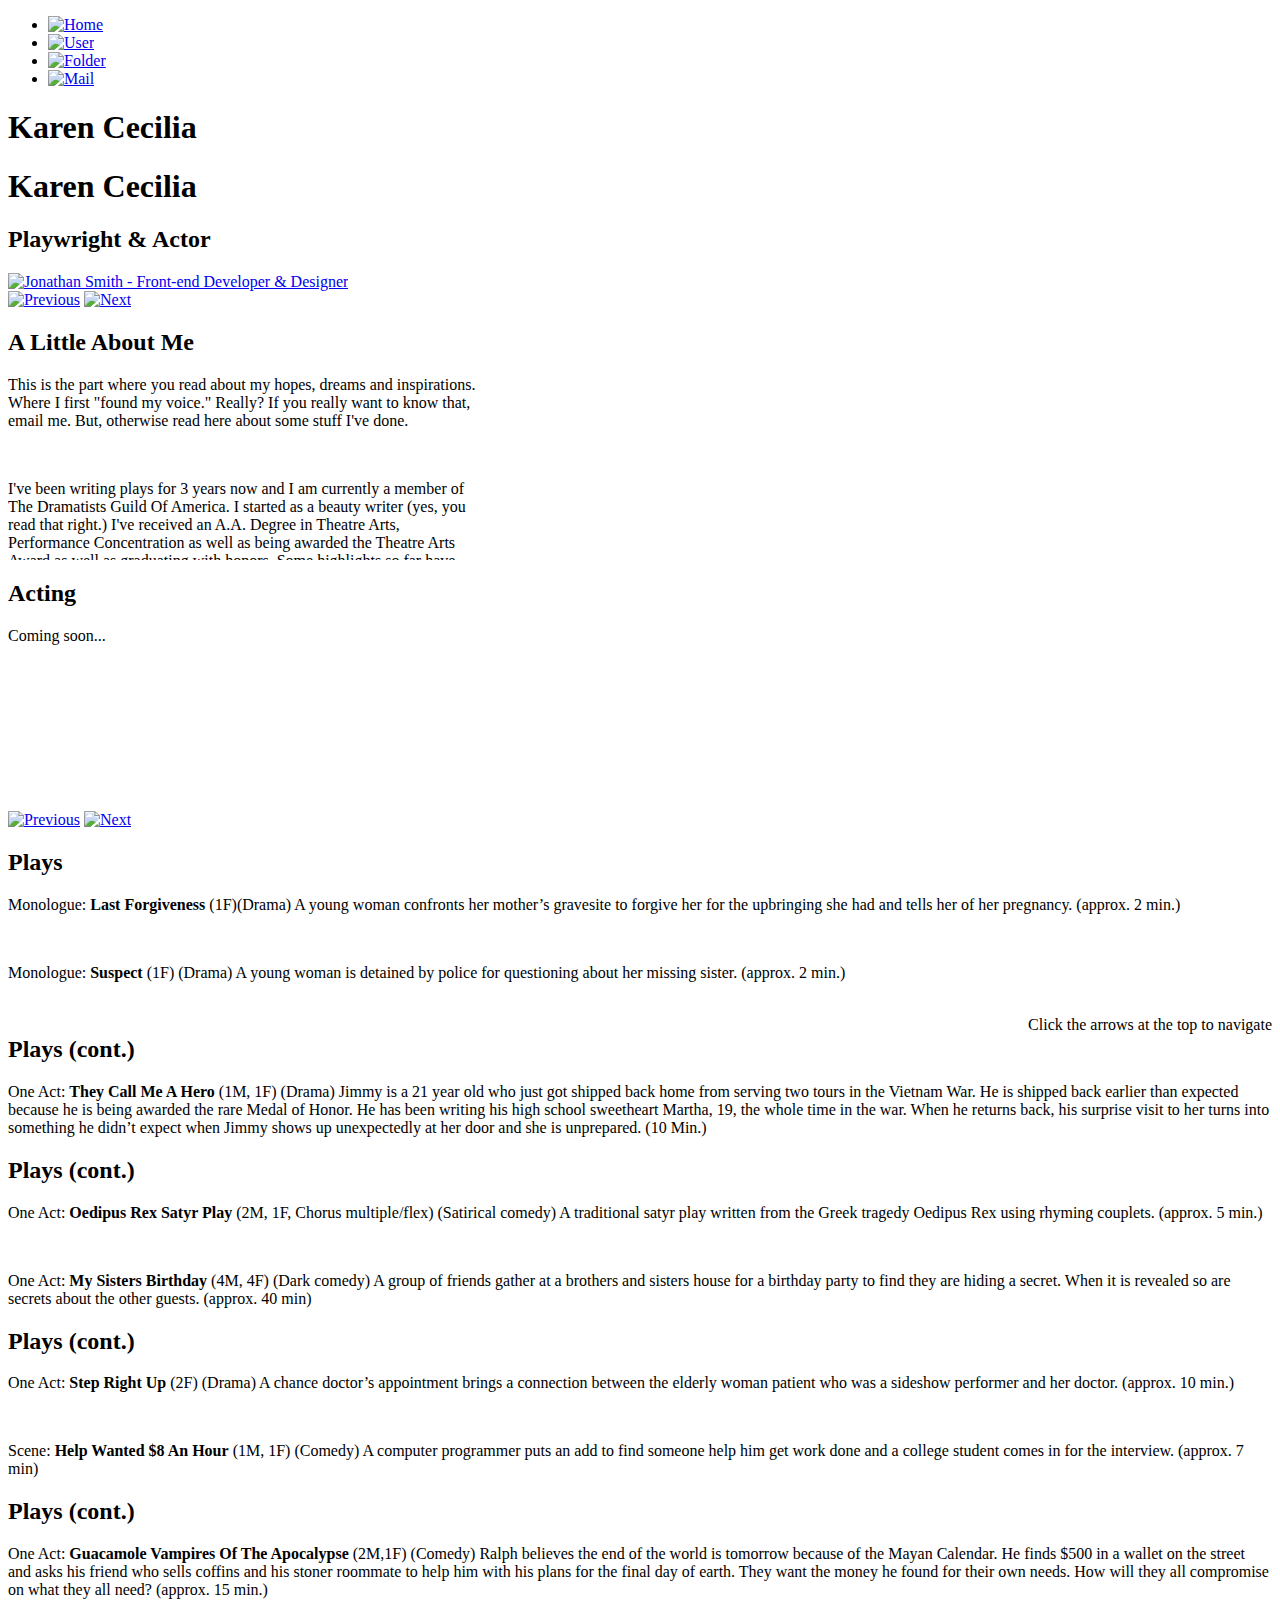
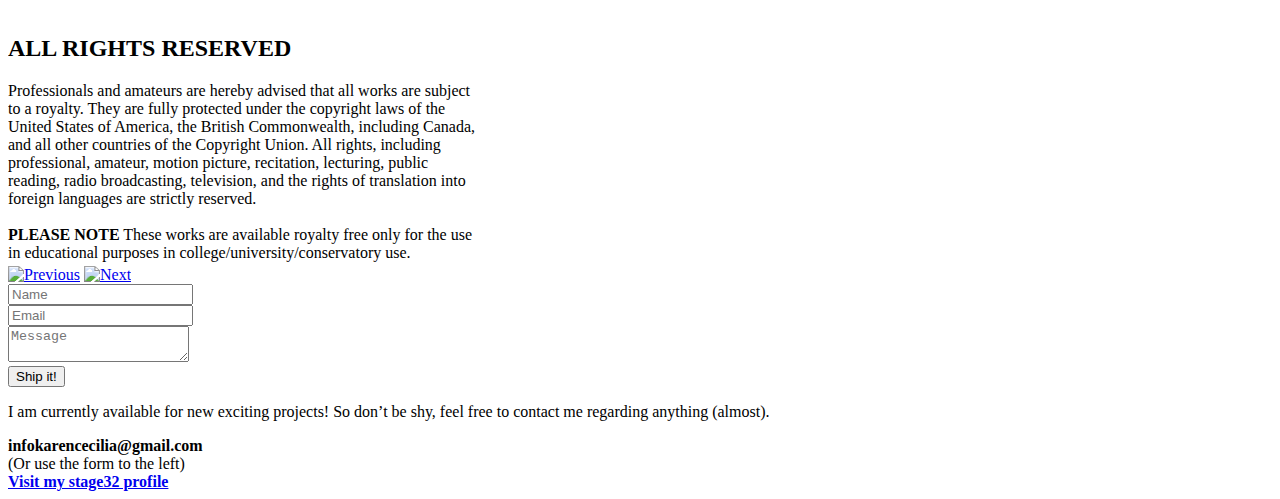
==== public/index.html @ ed2cd0c3 "added text to about me" ====
<!doctype html>
<!--[if lt IE 7]> <html class="no-js ie6 oldie" lang="en"> <![endif]-->
<!--[if IE 7]>    <html class="no-js ie7 oldie" lang="en"> <![endif]-->
<!--[if IE 8]>    <html class="no-js ie8 oldie" lang="en"> <![endif]-->
<!--[if gt IE 8]><!--> <html class="no-js" lang="en"> <!--<![endif]-->
<head>
  <meta charset="utf-8">
  <meta http-equiv="X-UA-Compatible" content="IE=edge,chrome=1">

  <!-- Website title, description and author -->
  <meta name="google-site-verification" content="UmYbtKDTjFkX8uu2OhUmlj0wB_mb2GI_d-qAim4GiBs" />
  <title>Karen Cecilia's Website</title>
  <meta name="description" content="Karen Cecelia: Playwright">
  <meta name="author" content="Karen Cecelia">

  <!-- Other stuff -->
  <link rel="shortcut icon" href="/assets/favicon.ico">

  <!-- Google fonts -->
  <link href='http://fonts.googleapis.com/css?family=Neucha|Pacifico' rel='stylesheet' type='text/css'>

  <!-- Stylesheets -->
  <link rel="stylesheet" href="/assets/css/style.css">
  <link rel="stylesheet" href="/assets/css/custom.css">

  <!-- Modernizr: Cross-browser compability for HTML5 and CSS3 -->
  <script src="/assets/js/modernizr-2.0.6.min.js"></script>

</head>
<body>

  <!-- Paper -->
  <div id="paper">

    <!-- Main navigation -->
    <nav>
      <ul>
        <li><a id="home-link" href="#" title="Home"><img src="/assets/img/icons/hand-drawn-32px/home.png" alt="Home" /></a></li>
        <li><a id="about-me-link" href="#" title="About Me"><img src="/assets/img/icons/hand-drawn-32px/user-boss.png" alt="User" /></a></li>
        <li><a id="work-link" href="#" title="Work"><img src="/assets/img/icons/hand-drawn-32px/file.png" alt="Folder" /></a></li>
        <!--<li><a id="connect-link" href="#" title="Connect With Me"><img src="/assets/img/icons/hand-drawn-32px/earth.png" alt="Earth" /></a></li>-->
        <li><a id="contact-me-link" href="#" title="Contact Me"><img src="/assets/img/icons/hand-drawn-32px/mail.png" alt="Mail" /></a></li>
      </ul>
    </nav>
    <!-- End Main navigation -->
  
    <!-- Name and description for all pages except for home page -->
    <header class="ir">
        <h1>Karen Cecilia</h1>
    </header>
    <!-- End Name and description all pages except for home page -->

    <!-- Pages (Home, About Me etc) -->
    <div id="pages">

      <!--##############################################--> 
      <!--##################   Home   ##################-->
      <!--##############################################--> 
      <div id="home">

        <!-- Full width -->
        <div class="full-width">
          <!-- Name and description for home page -->
          <hgroup>
            <h1>Karen Cecilia</h1>
            <h2>Playwright &amp; Actor</h2>
          </hgroup>
          <!-- End name and description for home page -->

          <a href="/assets/img/karen_cecilia_portrait.jpg" data-rel="prettyPhoto" title="Portrait"><img class="border center" src="/assets/img/karen_cecilia_portrait_105x193.jpg" alt="Jonathan Smith - Front-end Developer &amp; Designer" /></a>

        </div>
      
      </div>
      <!-- End Home -->

      <!--##############################################--> 
      <!--################   About Me  #################-->
      <!--##############################################--> 
      <div id="about-me">
        <div id="about-me-nav">
          <a class="prev" href="#" title="Previous"><img src="/assets/img/icons/hand-drawn-32px/left.png" alt="Previous"></a>
          <a class="next" href="#" title="Next"><img src="/assets/img/icons/hand-drawn-32px/right.png" alt="Next"></a>
        </div>

        <div id="about-me-pages">
          
          <!--################### Tab 1 ###################-->
          <div class="tab">

            <!-- Column 1 -->
            <div class="full-width" style="overflow:scroll; width:473px; height:251px">
              <h2>A Little About Me</h2>
              <p>This is the part where you read about my hopes, dreams and inspirations. Where I first "found my voice." Really?  If you really want to know that, email me. But, otherwise read here about some stuff I've done.</p>
                   <br/>
                  <p>I've been writing plays for 3 years now and I am currently a member of The Dramatists Guild Of America.  I started as a beauty writer (yes, you read that right.) I've received an A.A. Degree in Theatre Arts, Performance Concentration as well as being awarded the Theatre Arts Award as well as graduating with honors. Some highlights so far have been having They Call Me A Hero (a one-act play I wrote) be performed as a staged reading. Also, I have have had multiple rolls in Angels In America 1&2 (Woman from the Bronx/Angel/Mormon Mother) where select theatre students were chosen to act along with professional actors.</p>
                  <br/>
                  <p>I am currently studying at Hunter College working towards my B.A. in Theatre and Philosophy (Almost done.) I'm on the Dean's List. Additionally, I have been in other productions as an actor and have a background as a trained dancer.</p>
                  <br/>
                  <p>Please check back for updates about works in progress and other career news. Blah, blah, blah.</p>

            </div>
            <!-- End Column 1 -->


          </div>
          <!-- End Tab 1 -->
            <div class="tab">

                <!-- Column 1 -->
                <div class="full-width" style="overflow:scroll; width:473px; height:251px">
                    <h2>Acting</h2>
                    <p>Coming soon... </p>

                </div>
                <!-- End Column 1 -->


            </div>
            <!-- End Tab 1 -->

        </div>
        <!-- End About-me-pages -->

      </div>
      <!-- End About Me -->

      <!--##############################################--> 
      <!--##################   Work   ##################-->
      <!--##############################################--> 
      <div id="work">
        <div id="work-nav">
          <a class="prev" href="#" title="Previous"><img src="/assets/img/icons/hand-drawn-32px/left.png" alt="Previous"></a>
          <a class="next" href="#" title="Next"><img src="/assets/img/icons/hand-drawn-32px/right.png" alt="Next"></a>
        </div>
          
        <div id="work-pages">  

          <!--################### Tab 1 ###################-->
          <div class="tab">

            <div class="full-width">
              <h2>Plays</h2>
              <p>Monologue: <b>Last Forgiveness</b> (1F)(Drama) A young woman confronts her mother’s gravesite to  forgive her
                  for the upbringing she had and tells her of her pregnancy. (approx. 2 min.)</p>
                 <br/>
                  <p>Monologue: <b>Suspect</b> (1F) (Drama) A young woman is detained by police for questioning about her missing sister.
                (approx. 2 min.)<p/>
                <br/>
                <span style="float:right">Click the arrows at the top to navigate</span>
            </div>
            <!-- End Column 2 -->
          </div>
          <!-- End Tab 1 -->
          
          <!--################### Tab 2 ###################-->
          <div class="tab">
            <!-- Column 1 -->
            <div class="full-width">
              <h2>Plays (cont.)</h2>
              <p>One Act: <b>They Call Me A Hero</b> (1M, 1F) (Drama) Jimmy is a 21 year old who just got shipped back home
                from serving two tours in the Vietnam War. He is shipped back earlier than expected because he is being
                awarded the rare Medal of Honor. He has been writing his high school sweetheart Martha, 19, the whole time
                in the war. When he returns back, his surprise visit to her turns into something he didn’t expect when
                Jimmy shows up unexpectedly at her door and she is unprepared. (10 Min.)</p>
            </div>
          </div>
          <!-- End Tab 2 -->
          
          <!--################### Tab 3 ###################-->
          <div class="tab">
            <!-- Full width -->
            <div class="full-width">
              <h2>Plays (cont.)</h2>
              <p>One Act: <b>Oedipus Rex Satyr Play</b> (2M, 1F, Chorus multiple/flex) (Satirical comedy) A traditional satyr
                  play written from the Greek tragedy Oedipus Rex using rhyming couplets. (approx. 5 min.)</p>
                <br/>
              <p>One Act: <b>My Sisters Birthday</b> (4M, 4F) (Dark comedy) A group of friends gather at a brothers and sisters
                  house for a birthday party to find  they are hiding a secret. When it is revealed so are secrets about
                  the other guests. (approx. 40 min) </p>
            </div>
            <!-- End Full width -->
          </div>
          <!-- End Tab 3 -->
          
          <!--################### Tab 4 ###################-->
          <div class="tab">
            <div class="full-width">
                <h2>Plays (cont.)</h2>
                <p>One Act: <b>Step Right Up</b> (2F) (Drama) A chance doctor’s appointment brings a connection between the
                    elderly woman patient who was a sideshow performer and her doctor. (approx. 10 min.)</p>
                <br/>
                <p>Scene: <b>Help Wanted $8 An Hour</b> (1M, 1F) (Comedy) A computer programmer puts an add to find someone help
                    him get work done and a college student comes in for the interview. (approx. 7 min)</p>
            </div>
          </div>
          <!-- End Tab 4 -->
          <div class="tab">
              <div class="full-width">
                  <h2>Plays (cont.)</h2>
                  <p>One Act: <b>Guacamole Vampires Of The Apocalypse</b> (2M,1F) (Comedy) Ralph believes the end of the world
                      is tomorrow because of the Mayan Calendar. He finds $500 in a wallet on the street and asks his
                      friend who sells coffins and his stoner roommate to help him with his plans for the final day of
                      earth. They want the money he found for their own needs. How will they all compromise on what they
                      all need? (approx. 15 min.)</p>
              </div>
          </div>
            <div class="tab">
                <div class="full-width" style="overflow:scroll; width:473px; height:251px">
                    <h2>ALL RIGHTS RESERVED</h2>
                    <p>
                        Professionals and amateurs are hereby advised that
                        all works are subject to a royalty. They are fully protected under the copyright laws of the United States of America, the British Commonwealth, including Canada, and all other countries of the Copyright Union. All rights, including professional, amateur, motion picture, recitation, lecturing, public reading, radio broadcasting, television, and the rights of translation into foreign languages are strictly reserved.

                         <br/><br/>
                        <b>PLEASE NOTE</b>
                        These works are available royalty free only for the use in educational purposes in college/university/conservatory use.
                         <br/> <br/>
                        Permission in writing from Karen Cecilia must be obtained
                        whether the play is presented for charity/education or gain and whether or not admission is charged. Permission must also be obtained for amateur or professional readings.
                         <br/> <br/>
                        <b>For all rights, contact:</b>
                        Karen Cecilia
                        infokarencecilia@gmail.com</p>
                </div>
            </div>
          <!-- End Tab 6 -->
        
        </div>  
        <!-- End Work-pages -->

      </div>
      <!-- End Works -->
    
      <!--##############################################--> 
      <!--###############   Contact Me   ###############-->
      <!--##############################################--> 
      <div id="contact-me">
        <div id="contact-me-nav">
          <a class="prev" href="#" title="Previous"><img src="/assets/img/icons/hand-drawn-32px/left.png" alt="Previous"></a>
          <a class="next" href="#" title="Next"><img src="/assets/img/icons/hand-drawn-32px/right.png" alt="Next"></a>
        </div>

        <div id="contact-me-pages">

          <!--################### Tab 1 ###################-->
          <div class="tab">

            <!-- Column 1 -->
            <div class="col1">
              <form id="contact-form" class="cmxform" action="/postmail" method="post">
                <input class="required" placeholder="Name" type="text" name="name" /><br />
                <input class="required email" placeholder="Email" type="text" name="email" /> <br />
                <textarea class="required" placeholder="Message" name="message"></textarea> <br />
                <button value="submit" class="black" type="submit"><span>Ship it!</span></button>
              </form>
              <div id="form-output"></div>
            </div>
             <!-- End Column 1 -->

            <!-- Column 2 -->
            <div class="col2">
              <p>I am currently available for new exciting projects! So don’t be shy, feel free to contact me regarding anything (almost).</p>
             
              <!--<div class="icon phone">-->
                <!--<strong>(716) 123 4567</strong><br />-->
                <!--Mon - Fri, 9 am - 5 am-->
              <!--</div>-->

              <div class="icon email">
                <strong>infokarencecilia@gmail.com</strong><br />
                (Or use the form to the left)
              </div>
              <div class="icon stage32">
                  <strong><a href="http://www.stage32.com/profile/3825/karen-cecilia">Visit my stage32 profile</a></strong>
              </div>

            </div>
            <!-- End Column 2 -->

          </div>
          <!-- End Tab 1 -->

        </div>
        <!-- End contact-me-pages -->

      </div>
      <!-- End Contact Me -->

    </div>
    <!-- End Pages (Home, About Me etc) -->
  
  </div>
  <!-- End Paper -->

  
  <!-- jQuery -->
  <script src="/assets/js/jquery-1.6.4.min.js"></script>
  <script src="/assets/js/jquery.tipsy.js"></script>
  <script src="/assets/js/jquery.cycle.all.js"></script>
  <script src="/assets/js/jquery.prettyPhoto.js"></script>
  <script src="/assets/js/jquery.validate.min.js"></script>
  <script src="/assets/js/jquery.form.js"></script>
  <script src="/assets/js/notebook.js"></script>
  <!-- End jQuery -->


  <!-- Google Analytics -->
  <script type="text/javascript">
    var _gaq = _gaq || [];
    _gaq.push(['_setAccount', 'UA-12345678-1']); /* Change to your Google Analytics ID */
    _gaq.push(['_trackPageview']);

    (function() {
      var ga = document.createElement('script'); ga.type = 'text/javascript'; ga.async = true;
      ga.src = ('https:' == document.location.protocol ? 'https://ssl' : 'http://www') + '.google-analytics.com/ga.js';
      var s = document.getElementsByTagName('script')[0]; s.parentNode.insertBefore(ga, s);
    })();
  </script>
  <!-- End Google Analytics -->

</body>
</html>
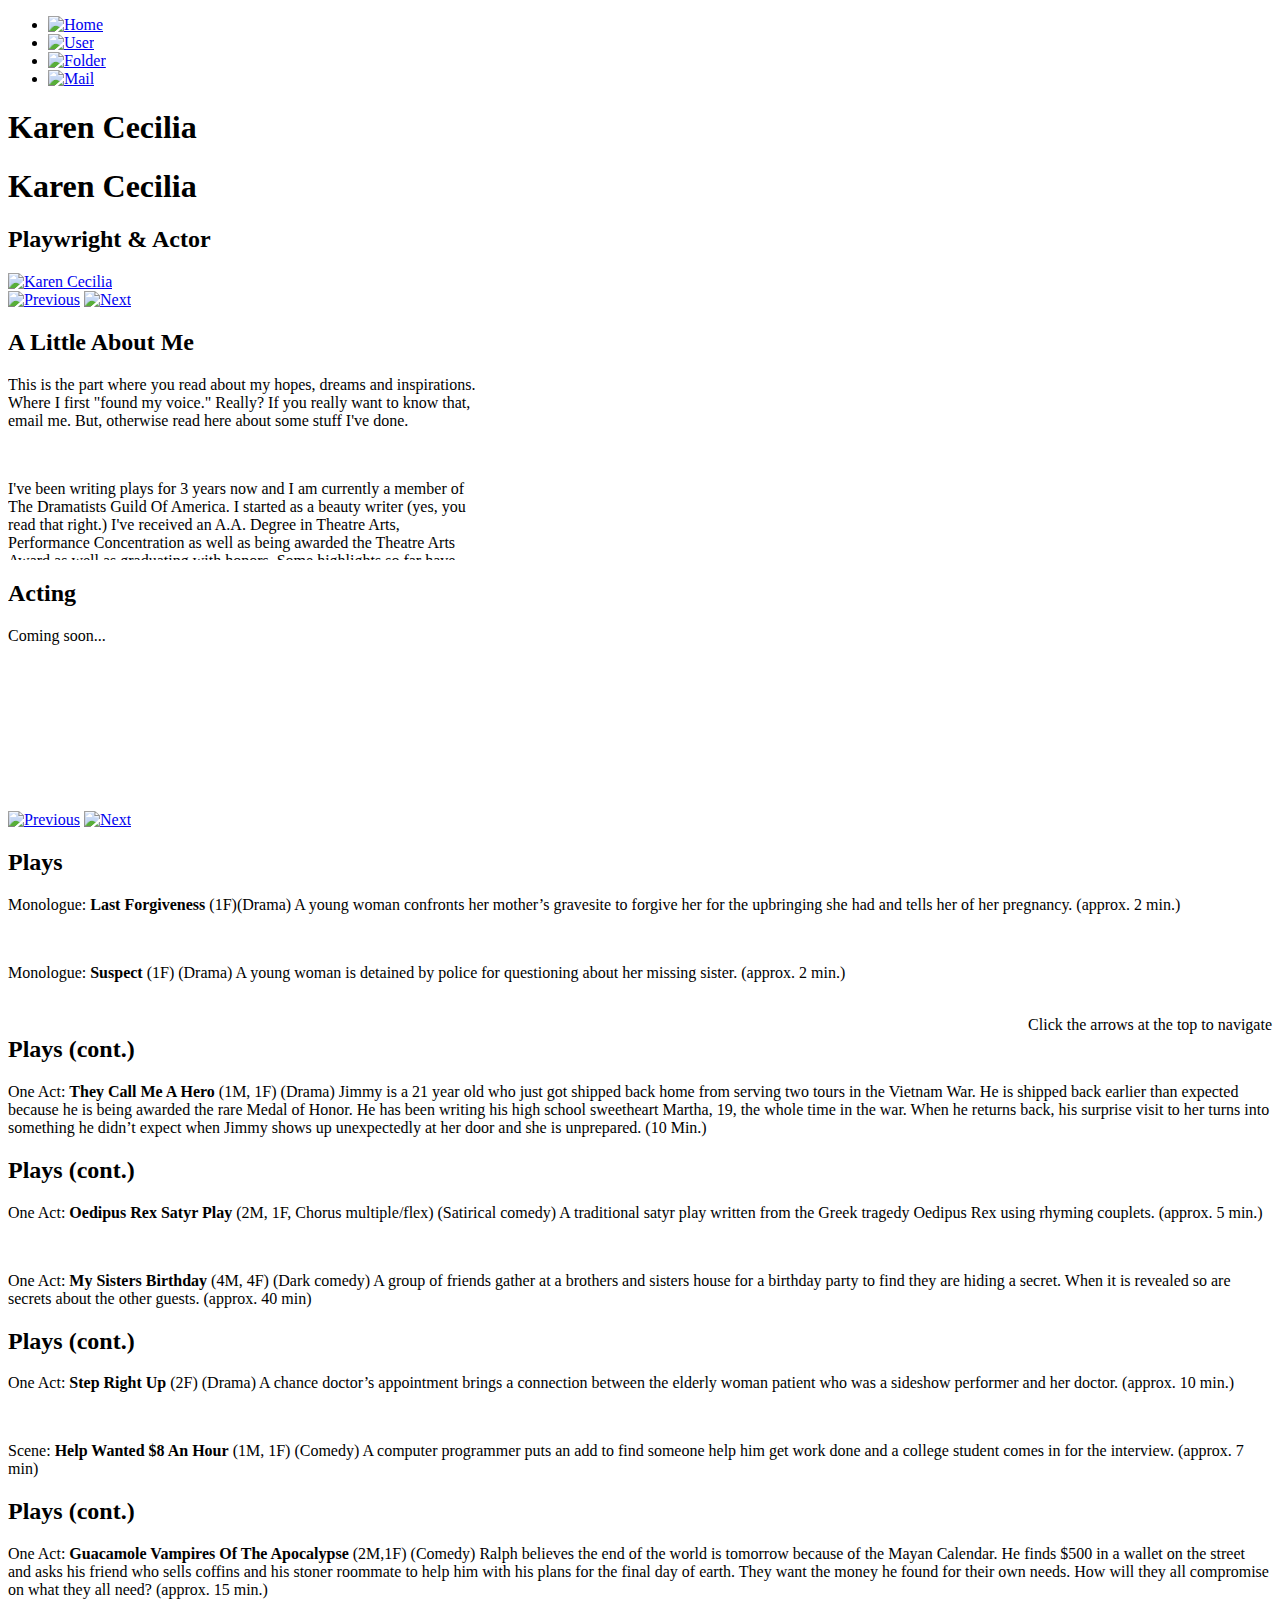
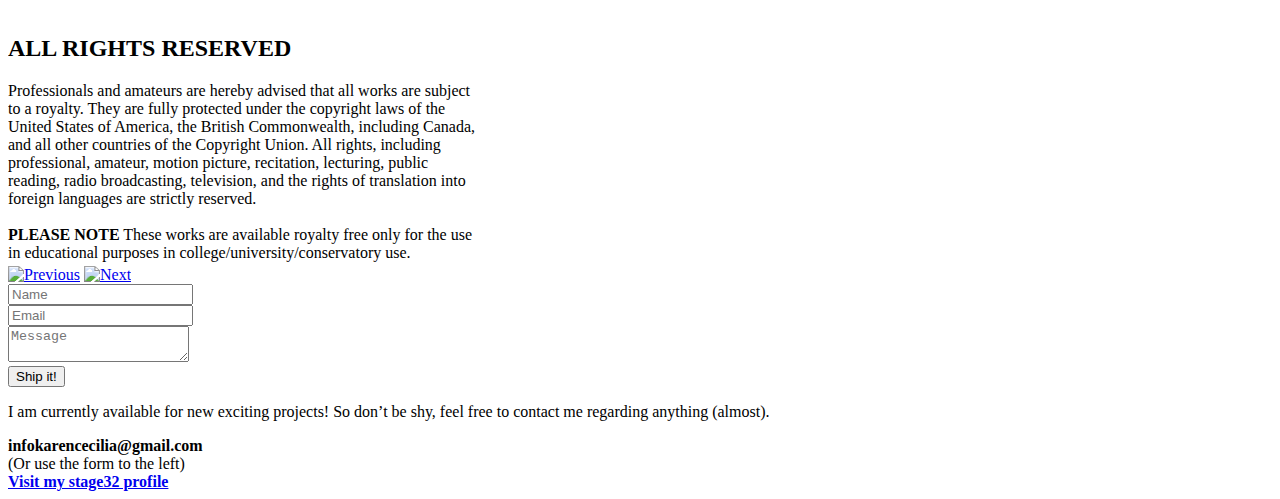
==== commit 607bf8f3: "changed alt for portrait image" ====
--- a/public/index.html
+++ b/public/index.html
@@ -67,7 +67,7 @@
           </hgroup>
           <!-- End name and description for home page -->
 
-          <a href="/assets/img/karen_cecilia_portrait.jpg" data-rel="prettyPhoto" title="Portrait"><img class="border center" src="/assets/img/karen_cecilia_portrait_105x193.jpg" alt="Jonathan Smith - Front-end Developer &amp; Designer" /></a>
+          <a href="/assets/img/karen_cecilia_portrait.jpg" data-rel="prettyPhoto" title="Portrait"><img class="border center" src="/assets/img/karen_cecilia_portrait_105x193.jpg" alt="Karen Cecilia" /></a>
 
         </div>
       
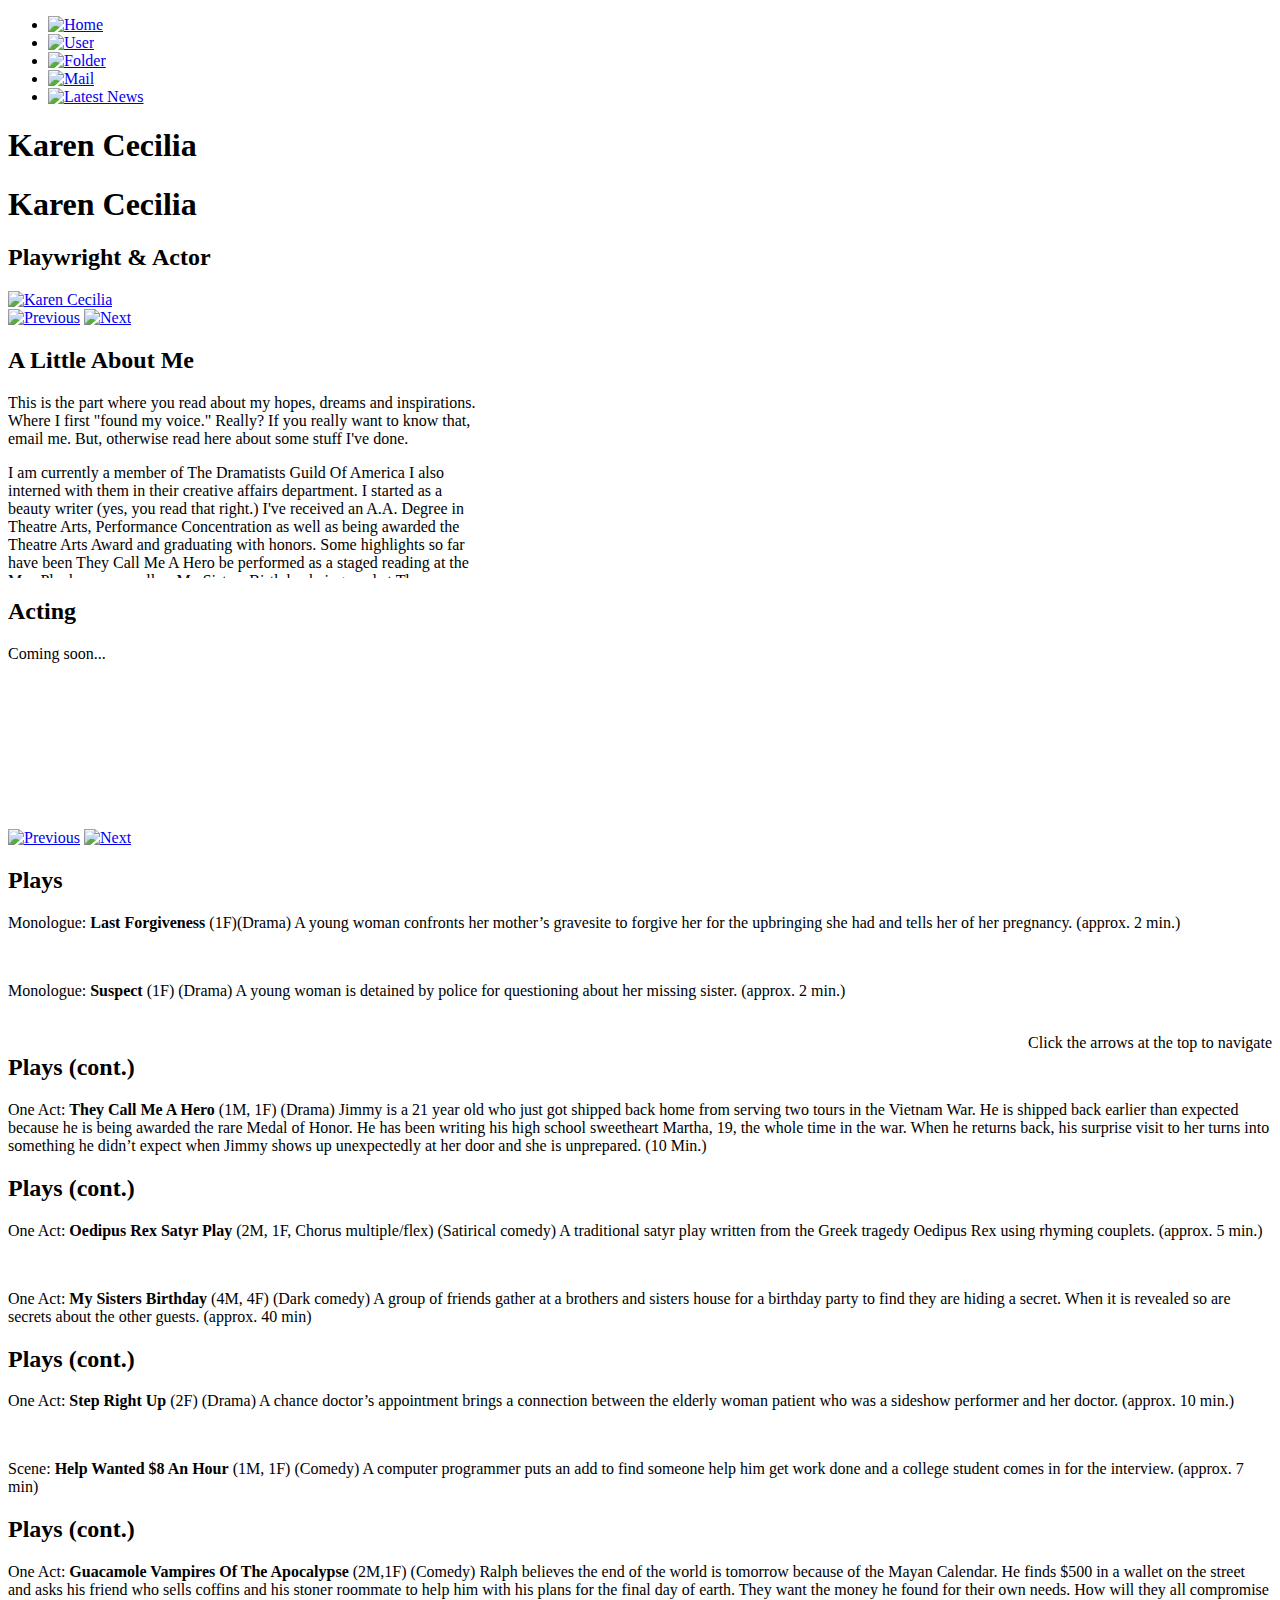
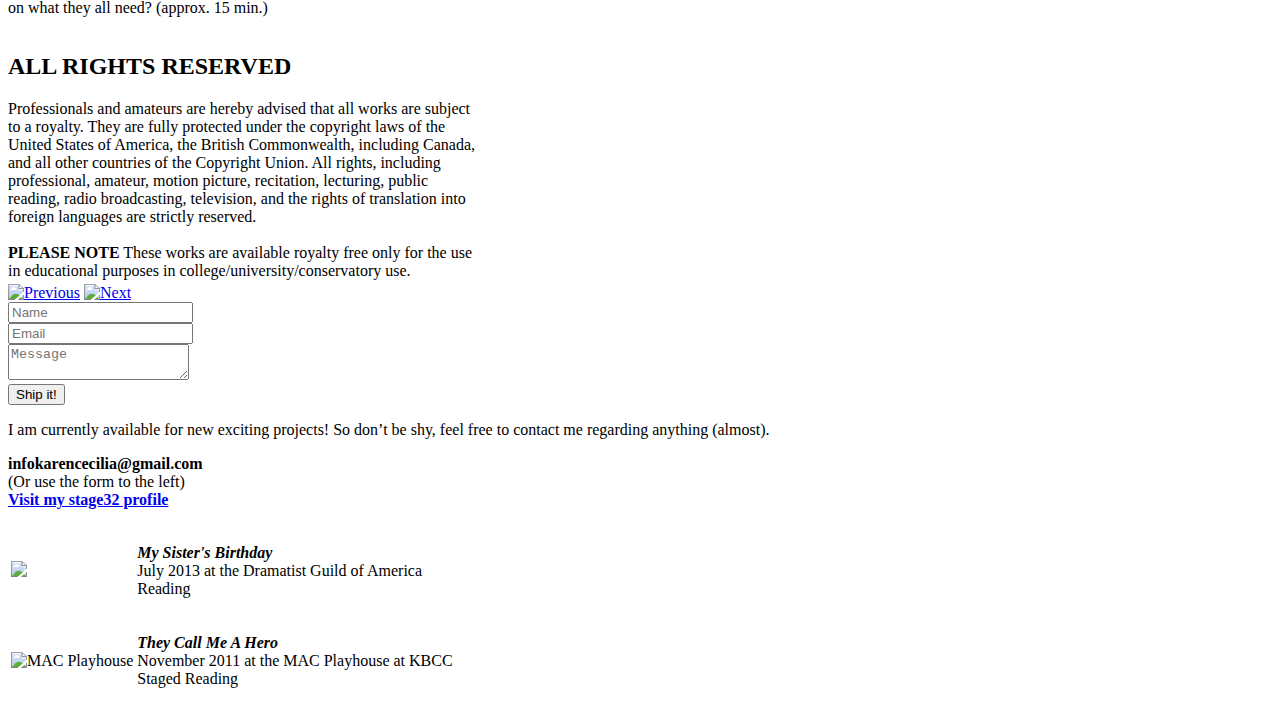
==== commit 64b2facf: "added latest news page. updated about me" ====
--- a/public/index.html
+++ b/public/index.html
@@ -40,6 +40,7 @@
         <li><a id="work-link" href="#" title="Work"><img src="/assets/img/icons/hand-drawn-32px/file.png" alt="Folder" /></a></li>
         <!--<li><a id="connect-link" href="#" title="Connect With Me"><img src="/assets/img/icons/hand-drawn-32px/earth.png" alt="Earth" /></a></li>-->
         <li><a id="contact-me-link" href="#" title="Contact Me"><img src="/assets/img/icons/hand-drawn-32px/mail.png" alt="Mail" /></a></li>
+        <li><a id="latest-news-link" href="#" title="Latest News"><img src="/assets/img/icons/hand-drawn-32px/calendar.png" alt="Latest News" /></a></li>
       </ul>
     </nav>
     <!-- End Main navigation -->
@@ -92,11 +93,11 @@
             <div class="full-width" style="overflow:scroll; width:473px; height:251px">
               <h2>A Little About Me</h2>
               <p>This is the part where you read about my hopes, dreams and inspirations. Where I first "found my voice." Really?  If you really want to know that, email me. But, otherwise read here about some stuff I've done.</p>
-                   <br/>
-                  <p>I've been writing plays for 3 years now and I am currently a member of The Dramatists Guild Of America.  I started as a beauty writer (yes, you read that right.) I've received an A.A. Degree in Theatre Arts, Performance Concentration as well as being awarded the Theatre Arts Award as well as graduating with honors. Some highlights so far have been having They Call Me A Hero (a one-act play I wrote) be performed as a staged reading. Also, I have have had multiple rolls in Angels In America 1&2 (Woman from the Bronx/Angel/Mormon Mother) where select theatre students were chosen to act along with professional actors.</p>
-                  <br/>
-                  <p>I am currently studying at Hunter College working towards my B.A. in Theatre and Philosophy (Almost done.) I'm on the Dean's List. Additionally, I have been in other productions as an actor and have a background as a trained dancer.</p>
-                  <br/>
+
+                  <p> I am currently a member of The Dramatists Guild Of America I also interned with them in their creative affairs department. I started as a beauty writer (yes, you read that right.) I've received an A.A. Degree in Theatre Arts, Performance Concentration as well as being awarded the Theatre Arts Award and graduating with honors. Some highlights so far have been They Call Me A Hero be performed as a staged reading at the Mac Playhouse as well as My Sisters Birthday being read at The Dramatists Guild. Also, I have had multiple rolls in Angels In America 1&2 (Woman from the Bronx/Angel/Mormon Mother) where select theatre students were chosen to act along with professional actors.</p>
+
+                  <p>I am currently studying at Hunter College working towards my B.A. in Theatre (Almost done.) I'm on the Dean's List and was a finalist for a Presidential Fellowship. Additionally, I have been in other productions as an actor and have a background as a trained dancer.</p>
+                  
                   <p>Please check back for updates about works in progress and other career news. Blah, blah, blah.</p>
 
             </div>
@@ -287,6 +288,38 @@
       </div>
       <!-- End Contact Me -->
 
+      <!--##############################################--> 
+      <!--###############  Latest News   ###############-->
+      <!--##############################################--> 
+      <div id="latest-news">
+        <div id="latest-news-pages">
+          <div class="tab">
+            <div class="full-width">
+              <table>
+                <tr>
+                  <td><img src="assets/img/safe_image.png" /></td>
+                  <td>
+                    <p><i><b>My Sister's Birthday</b></i><br/>
+                      July 2013 at the Dramatist Guild of America<br/>
+                      Reading
+                    </p>
+                  </td>
+                </tr>
+                <tr>
+                    <td><img src="/assets/img/mac_playhouse.jpg" alt="MAC Playhouse"/></td>
+                    <td>
+                      <p><i><b>They Call Me A Hero</b></i><br/>
+                        November 2011 at the MAC Playhouse at KBCC<br/>
+                        Staged Reading</p>
+                    <td>
+                <tr>
+              <ul>
+            </div>
+          </div>
+        </div>
+      </div>
+      <!-- End Latest News -->
+
     </div>
     <!-- End Pages (Home, About Me etc) -->
   
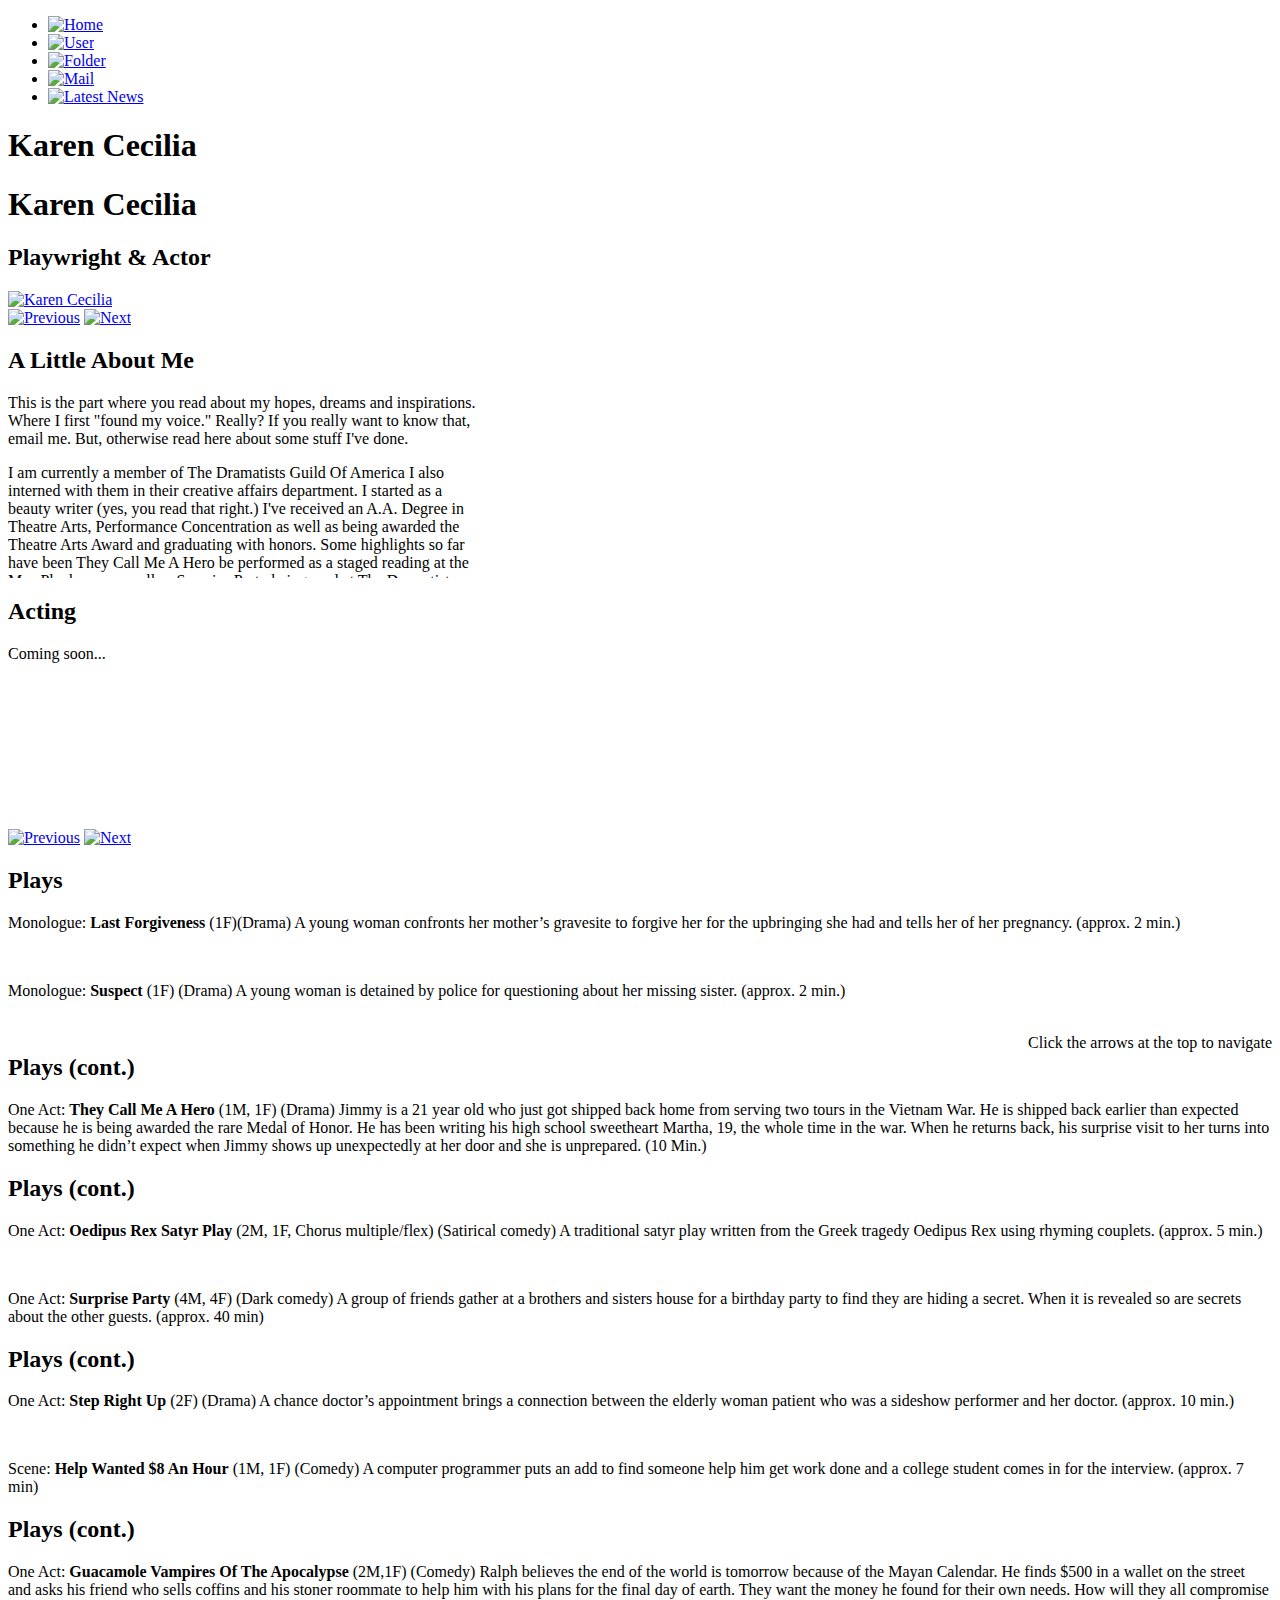
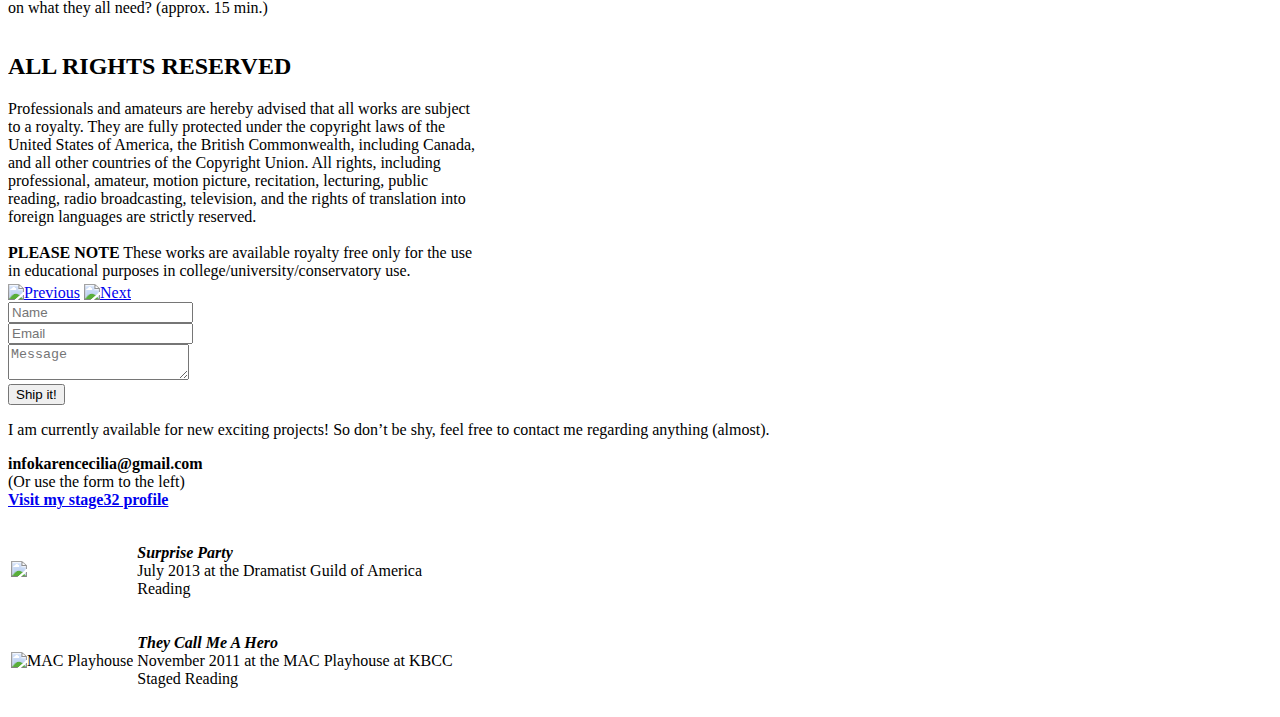
==== commit 1376af20: "changed My Sisters Birthday to Surprise Party" ====
--- a/public/index.html
+++ b/public/index.html
@@ -94,7 +94,7 @@
               <h2>A Little About Me</h2>
               <p>This is the part where you read about my hopes, dreams and inspirations. Where I first "found my voice." Really?  If you really want to know that, email me. But, otherwise read here about some stuff I've done.</p>
 
-                  <p> I am currently a member of The Dramatists Guild Of America I also interned with them in their creative affairs department. I started as a beauty writer (yes, you read that right.) I've received an A.A. Degree in Theatre Arts, Performance Concentration as well as being awarded the Theatre Arts Award and graduating with honors. Some highlights so far have been They Call Me A Hero be performed as a staged reading at the Mac Playhouse as well as My Sisters Birthday being read at The Dramatists Guild. Also, I have had multiple rolls in Angels In America 1&2 (Woman from the Bronx/Angel/Mormon Mother) where select theatre students were chosen to act along with professional actors.</p>
+                  <p> I am currently a member of The Dramatists Guild Of America I also interned with them in their creative affairs department. I started as a beauty writer (yes, you read that right.) I've received an A.A. Degree in Theatre Arts, Performance Concentration as well as being awarded the Theatre Arts Award and graduating with honors. Some highlights so far have been They Call Me A Hero be performed as a staged reading at the Mac Playhouse as well as Surprise Party being read at The Dramatists Guild. Also, I have had multiple rolls in Angels In America 1&2 (Woman from the Bronx/Angel/Mormon Mother) where select theatre students were chosen to act along with professional actors.</p>
 
                   <p>I am currently studying at Hunter College working towards my B.A. in Theatre (Almost done.) I'm on the Dean's List and was a finalist for a Presidential Fellowship. Additionally, I have been in other productions as an actor and have a background as a trained dancer.</p>
                   
@@ -176,7 +176,7 @@
               <p>One Act: <b>Oedipus Rex Satyr Play</b> (2M, 1F, Chorus multiple/flex) (Satirical comedy) A traditional satyr
                   play written from the Greek tragedy Oedipus Rex using rhyming couplets. (approx. 5 min.)</p>
                 <br/>
-              <p>One Act: <b>My Sisters Birthday</b> (4M, 4F) (Dark comedy) A group of friends gather at a brothers and sisters
+              <p>One Act: <b>Surprise Party</b> (4M, 4F) (Dark comedy) A group of friends gather at a brothers and sisters
                   house for a birthday party to find  they are hiding a secret. When it is revealed so are secrets about
                   the other guests. (approx. 40 min) </p>
             </div>
@@ -299,7 +299,7 @@
                 <tr>
                   <td><img src="assets/img/safe_image.png" /></td>
                   <td>
-                    <p><i><b>My Sister's Birthday</b></i><br/>
+                    <p><i><b>Surprise Party</b></i><br/>
                       July 2013 at the Dramatist Guild of America<br/>
                       Reading
                     </p>
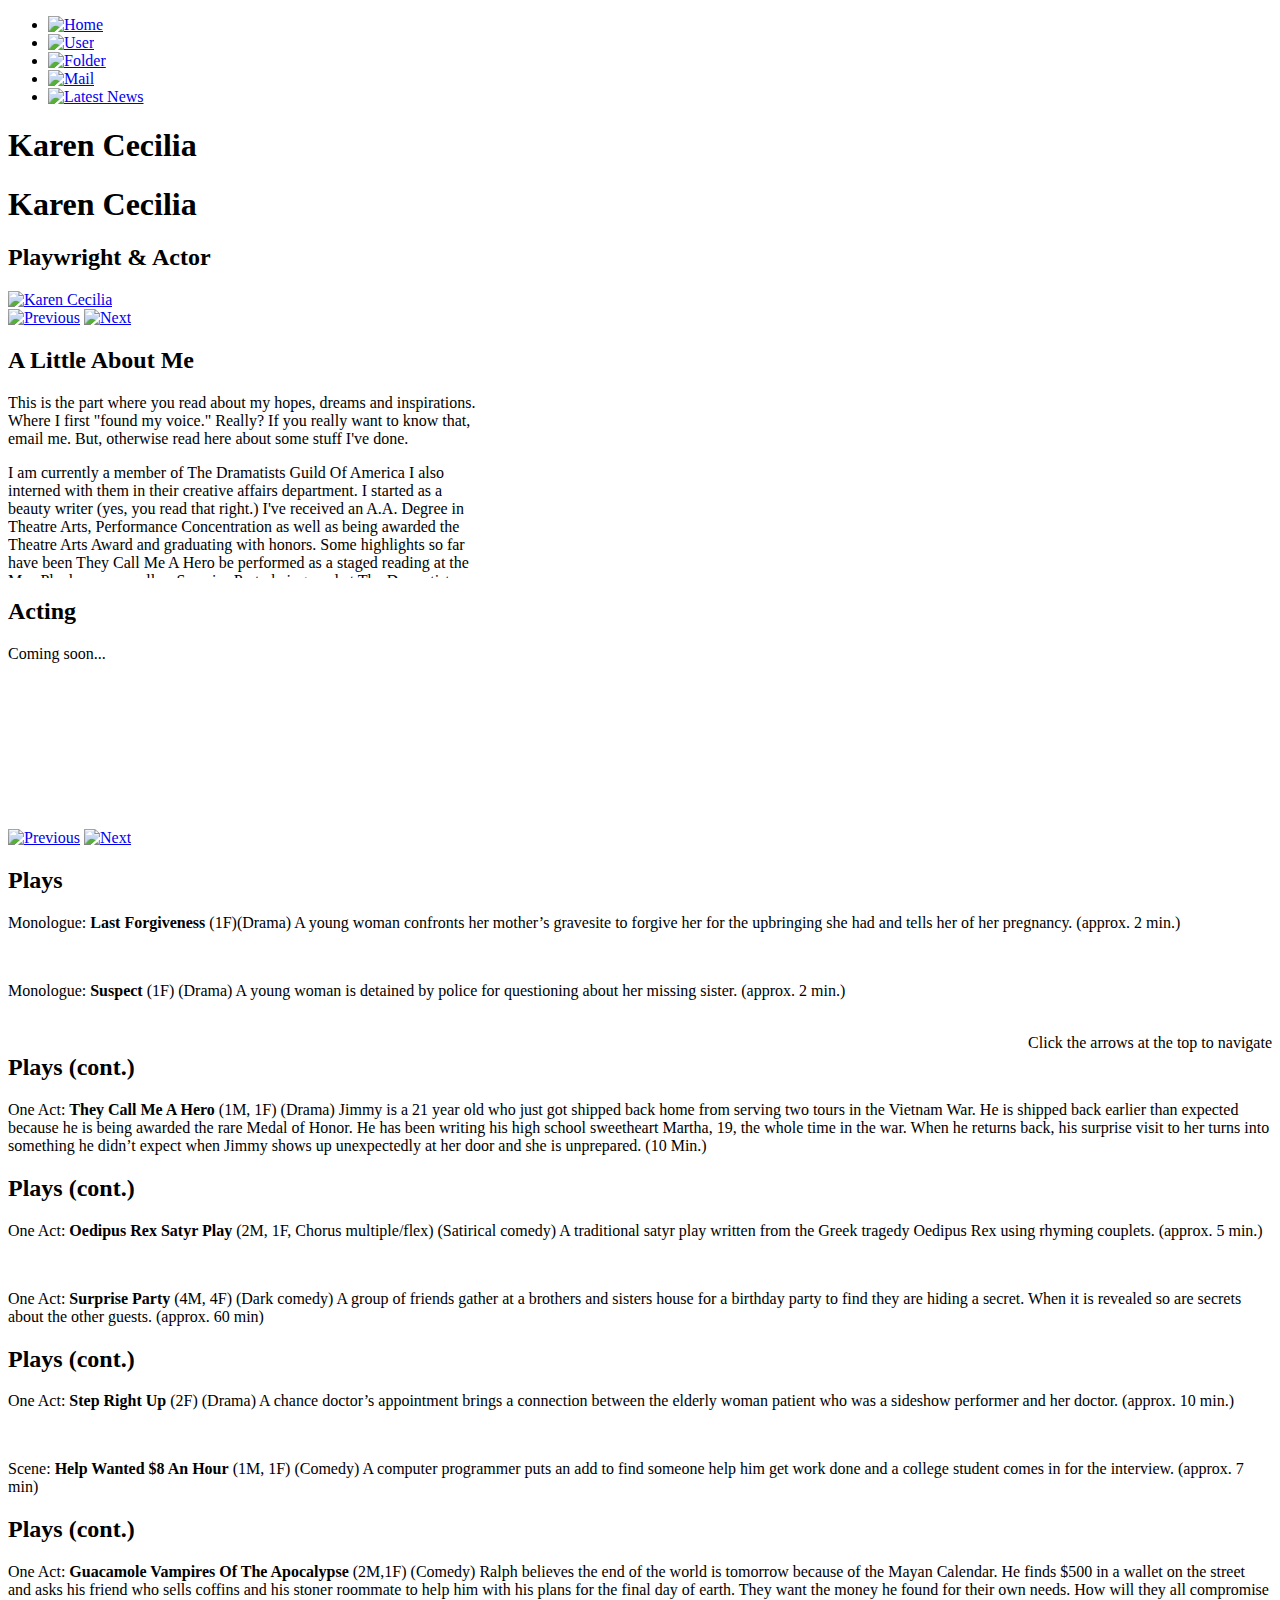
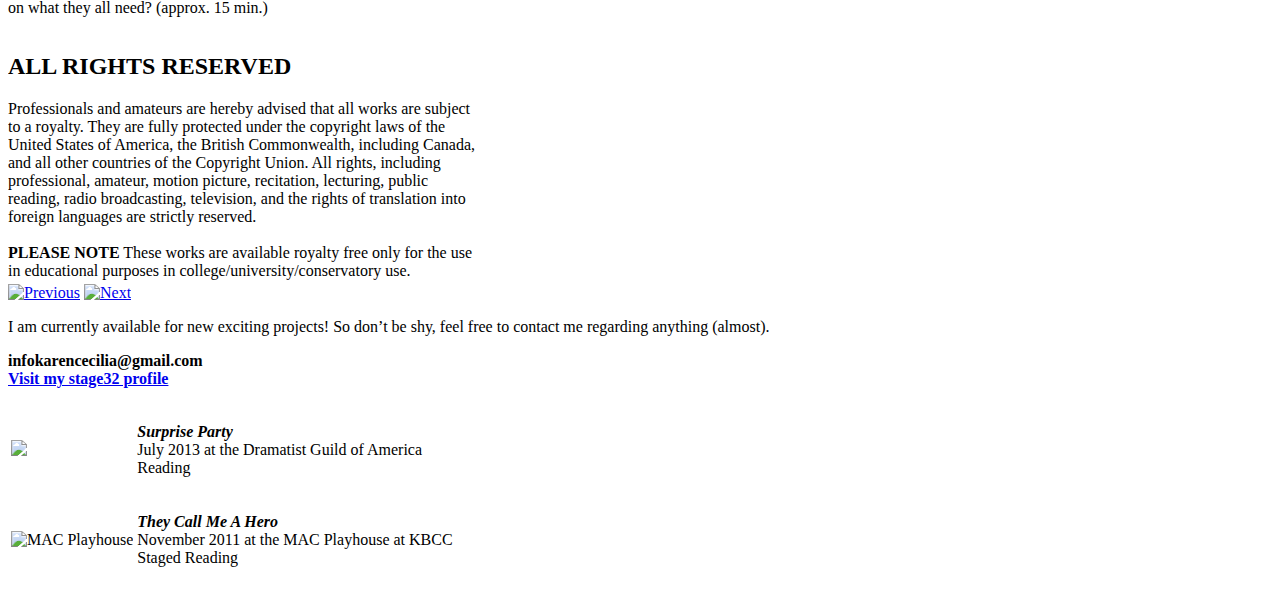
==== commit 6b56546d: "blocked routes for sh. updated site" ====
--- a/public/index.html
+++ b/public/index.html
@@ -24,7 +24,7 @@
   <link rel="stylesheet" href="/assets/css/custom.css">
 
   <!-- Modernizr: Cross-browser compability for HTML5 and CSS3 -->
-  <script src="/assets/js/modernizr-2.0.6.min.js"></script>
+  <script src="/assets/js/vendor/modernizr-2.0.6.min.js"></script>
 
 </head>
 <body>
@@ -178,7 +178,7 @@
                 <br/>
               <p>One Act: <b>Surprise Party</b> (4M, 4F) (Dark comedy) A group of friends gather at a brothers and sisters
                   house for a birthday party to find  they are hiding a secret. When it is revealed so are secrets about
-                  the other guests. (approx. 40 min) </p>
+                  the other guests. (approx. 60 min) </p>
             </div>
             <!-- End Full width -->
           </div>
@@ -248,7 +248,7 @@
           <div class="tab">
 
             <!-- Column 1 -->
-            <div class="col1">
+<!--             <div class="col1">
               <form id="contact-form" class="cmxform" action="/postmail" method="post">
                 <input class="required" placeholder="Name" type="text" name="name" /><br />
                 <input class="required email" placeholder="Email" type="text" name="email" /> <br />
@@ -256,11 +256,11 @@
                 <button value="submit" class="black" type="submit"><span>Ship it!</span></button>
               </form>
               <div id="form-output"></div>
-            </div>
+            </div> -->
              <!-- End Column 1 -->
 
             <!-- Column 2 -->
-            <div class="col2">
+            <div class="full-width">
               <p>I am currently available for new exciting projects! So don’t be shy, feel free to contact me regarding anything (almost).</p>
              
               <!--<div class="icon phone">-->
@@ -270,7 +270,6 @@
 
               <div class="icon email">
                 <strong>infokarencecilia@gmail.com</strong><br />
-                (Or use the form to the left)
               </div>
               <div class="icon stage32">
                   <strong><a href="http://www.stage32.com/profile/3825/karen-cecilia">Visit my stage32 profile</a></strong>
@@ -328,13 +327,13 @@
 
   
   <!-- jQuery -->
-  <script src="/assets/js/jquery-1.6.4.min.js"></script>
-  <script src="/assets/js/jquery.tipsy.js"></script>
-  <script src="/assets/js/jquery.cycle.all.js"></script>
-  <script src="/assets/js/jquery.prettyPhoto.js"></script>
-  <script src="/assets/js/jquery.validate.min.js"></script>
-  <script src="/assets/js/jquery.form.js"></script>
-  <script src="/assets/js/notebook.js"></script>
+  <script src="/assets/js/vendor/jquery-1.6.4.min.js"></script>
+  <script src="/assets/js/vendor/jquery.tipsy.js"></script>
+  <script src="/assets/js/vendor/jquery.cycle.all.js"></script>
+  <script src="/assets/js/vendor/jquery.prettyPhoto.js"></script>
+  <script src="/assets/js/vendor/jquery.validate.min.js"></script>
+  <script src="/assets/js/vendor/jquery.form.js"></script>
+  <script src="/assets/js/vendor/notebook.js"></script>
   <!-- End jQuery -->
 
 
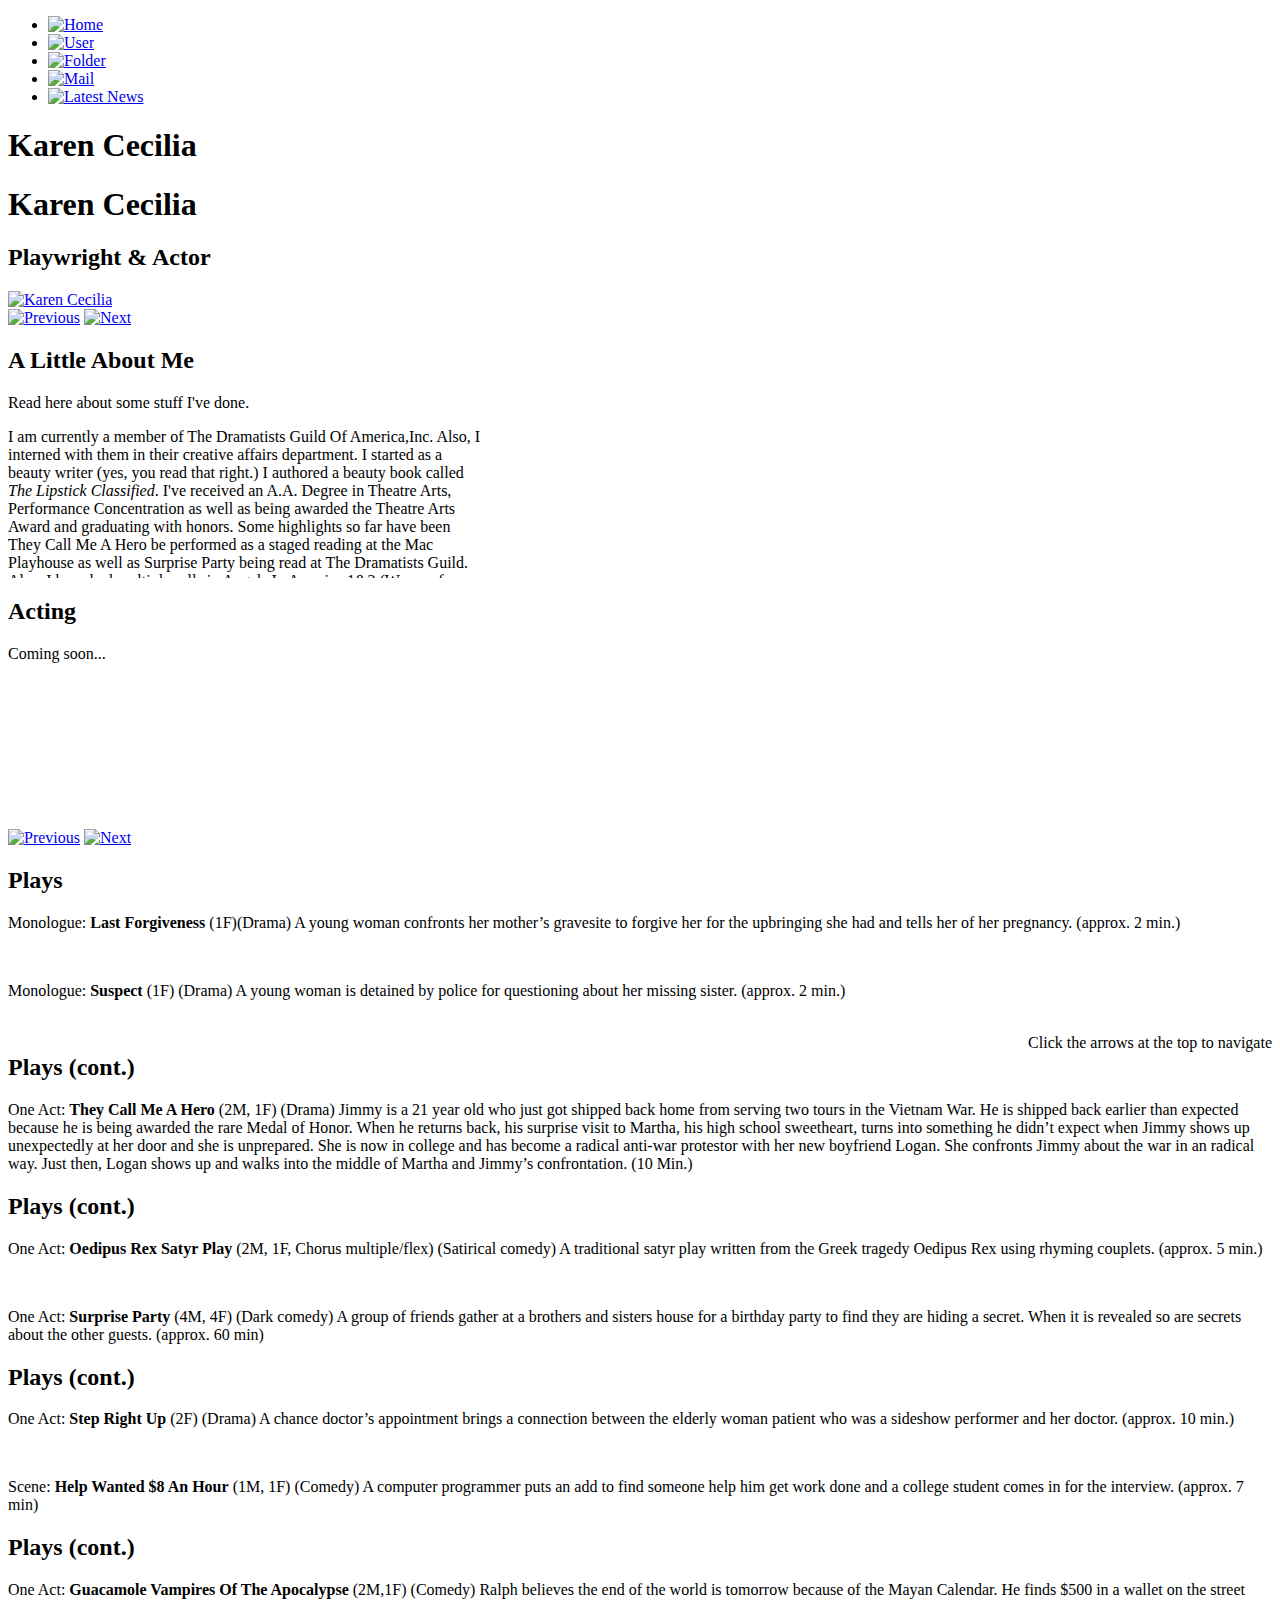
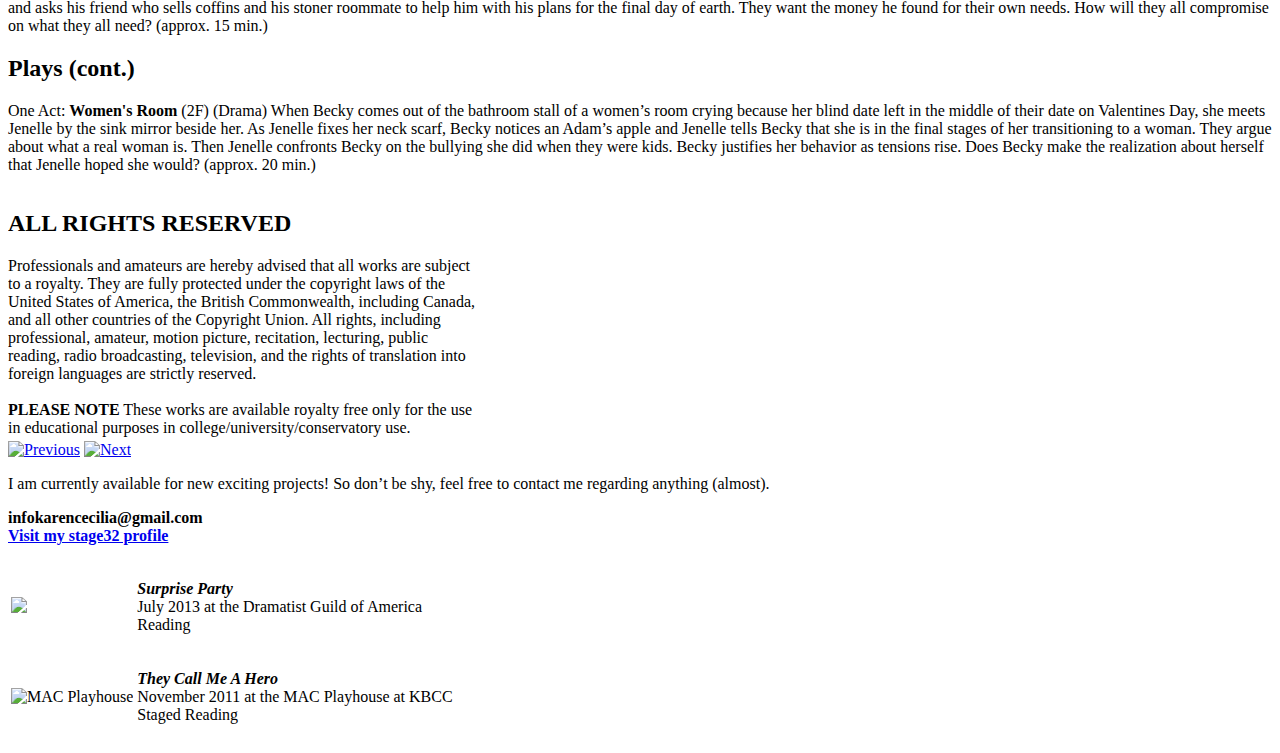
==== commit 6fd177de: "changes" ====
--- a/public/index.html
+++ b/public/index.html
@@ -92,11 +92,11 @@
             <!-- Column 1 -->
             <div class="full-width" style="overflow:scroll; width:473px; height:251px">
               <h2>A Little About Me</h2>
-              <p>This is the part where you read about my hopes, dreams and inspirations. Where I first "found my voice." Really?  If you really want to know that, email me. But, otherwise read here about some stuff I've done.</p>
-
-                  <p> I am currently a member of The Dramatists Guild Of America I also interned with them in their creative affairs department. I started as a beauty writer (yes, you read that right.) I've received an A.A. Degree in Theatre Arts, Performance Concentration as well as being awarded the Theatre Arts Award and graduating with honors. Some highlights so far have been They Call Me A Hero be performed as a staged reading at the Mac Playhouse as well as Surprise Party being read at The Dramatists Guild. Also, I have had multiple rolls in Angels In America 1&2 (Woman from the Bronx/Angel/Mormon Mother) where select theatre students were chosen to act along with professional actors.</p>
-
-                  <p>I am currently studying at Hunter College working towards my B.A. in Theatre (Almost done.) I'm on the Dean's List and was a finalist for a Presidential Fellowship. Additionally, I have been in other productions as an actor and have a background as a trained dancer.</p>
+              <p>Read here about some stuff I've done.</p>
+
+                  <p> I am currently a member of The Dramatists Guild Of America,Inc. Also, I interned with them in their creative affairs department. I started as a beauty writer (yes, you read that right.) I authored a beauty book called <i>The Lipstick Classified</i>. I've received an A.A. Degree in Theatre Arts, Performance Concentration as well as being awarded the Theatre Arts Award and graduating with honors. Some highlights so far have been They Call Me A Hero be performed as a staged reading at the Mac Playhouse as well as Surprise Party being read at The Dramatists Guild. Also, I have had multiple rolls in Angels In America 1&2 (Woman from the Bronx/Angel/Mormon Mother) where select theatre students were chosen to act along with professional actors.</p>
+
+                  <p>I am currently studying at Hunter College working towards my B.A. in Theatre (done May 2014) I'm on the Dean's List and was a finalist for a Presidential Fellowship. I was awarded the Roberts Fellowship and the Lo Bianco Grant.  Additionally, I have been in other productions as an actor and have a background as a trained dancer.</p>
                   
                   <p>Please check back for updates about works in progress and other career news. Blah, blah, blah.</p>
 
@@ -159,11 +159,10 @@
             <!-- Column 1 -->
             <div class="full-width">
               <h2>Plays (cont.)</h2>
-              <p>One Act: <b>They Call Me A Hero</b> (1M, 1F) (Drama) Jimmy is a 21 year old who just got shipped back home
+              <p>One Act: <b>They Call Me A Hero</b> (2M, 1F) (Drama) Jimmy is a 21 year old who just got shipped back home
                 from serving two tours in the Vietnam War. He is shipped back earlier than expected because he is being
-                awarded the rare Medal of Honor. He has been writing his high school sweetheart Martha, 19, the whole time
-                in the war. When he returns back, his surprise visit to her turns into something he didn’t expect when
-                Jimmy shows up unexpectedly at her door and she is unprepared. (10 Min.)</p>
+                awarded the rare Medal of Honor. When he returns back, his surprise visit to Martha, his high school sweetheart, turns into something he didn’t expect when
+                Jimmy shows up unexpectedly at her door and she is unprepared. She is now in college and has become a radical anti-war protestor with her new boyfriend Logan. She confronts Jimmy about the war in an radical way. Just then, Logan shows up and walks into the middle of Martha and Jimmy’s confrontation.   (10 Min.)</p>
             </div>
           </div>
           <!-- End Tab 2 -->
@@ -196,6 +195,8 @@
             </div>
           </div>
           <!-- End Tab 4 -->
+
+          <!--################### Tab 5 ###################-->
           <div class="tab">
               <div class="full-width">
                   <h2>Plays (cont.)</h2>
@@ -206,6 +207,18 @@
                       all need? (approx. 15 min.)</p>
               </div>
           </div>
+
+          <!-- End Tab 5 -->
+          <!--################### Tab 6 ###################-->
+          <div class="tab">
+              <div class="full-width">
+                  <h2>Plays (cont.)</h2>
+                  <p>One Act: <b>Women's Room</b> (2F) (Drama) When Becky comes out of the bathroom stall of a women’s room crying because her blind date left in the middle of their date on Valentines Day, she meets Jenelle by the sink mirror beside her. As Jenelle fixes her neck scarf, Becky notices an Adam’s apple and Jenelle tells Becky that she is in the final stages of her transitioning to a woman. They argue about what a real woman is. Then Jenelle confronts Becky on the bullying she did when they were kids. Becky justifies her behavior as tensions rise. Does Becky make the realization about herself that Jenelle hoped she would?  (approx. 20 min.)</p>
+              </div>
+          </div>
+
+          <!-- End Tab 6 -->
+          <!--################### Tab 7 ###################-->
             <div class="tab">
                 <div class="full-width" style="overflow:scroll; width:473px; height:251px">
                     <h2>ALL RIGHTS RESERVED</h2>
@@ -225,7 +238,7 @@
                         infokarencecilia@gmail.com</p>
                 </div>
             </div>
-          <!-- End Tab 6 -->
+          <!-- End Tab 7 -->
         
         </div>  
         <!-- End Work-pages -->
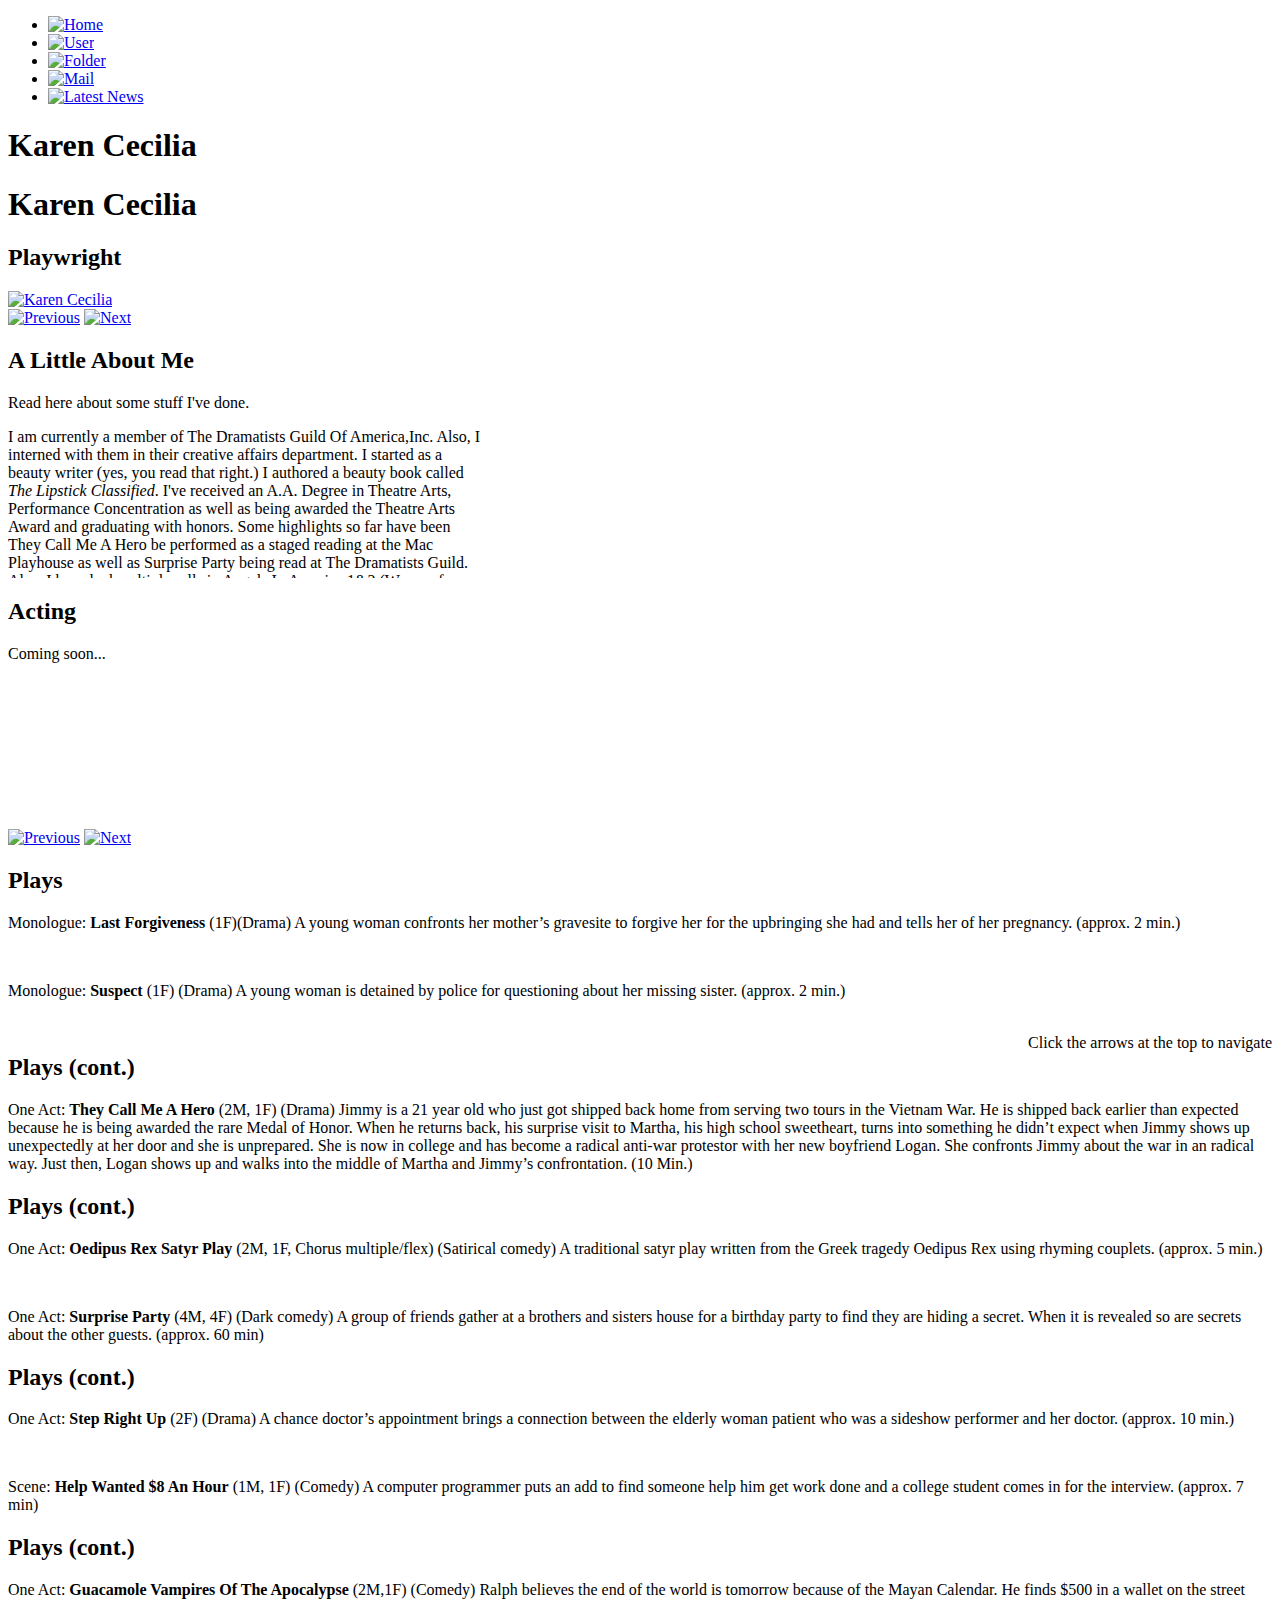
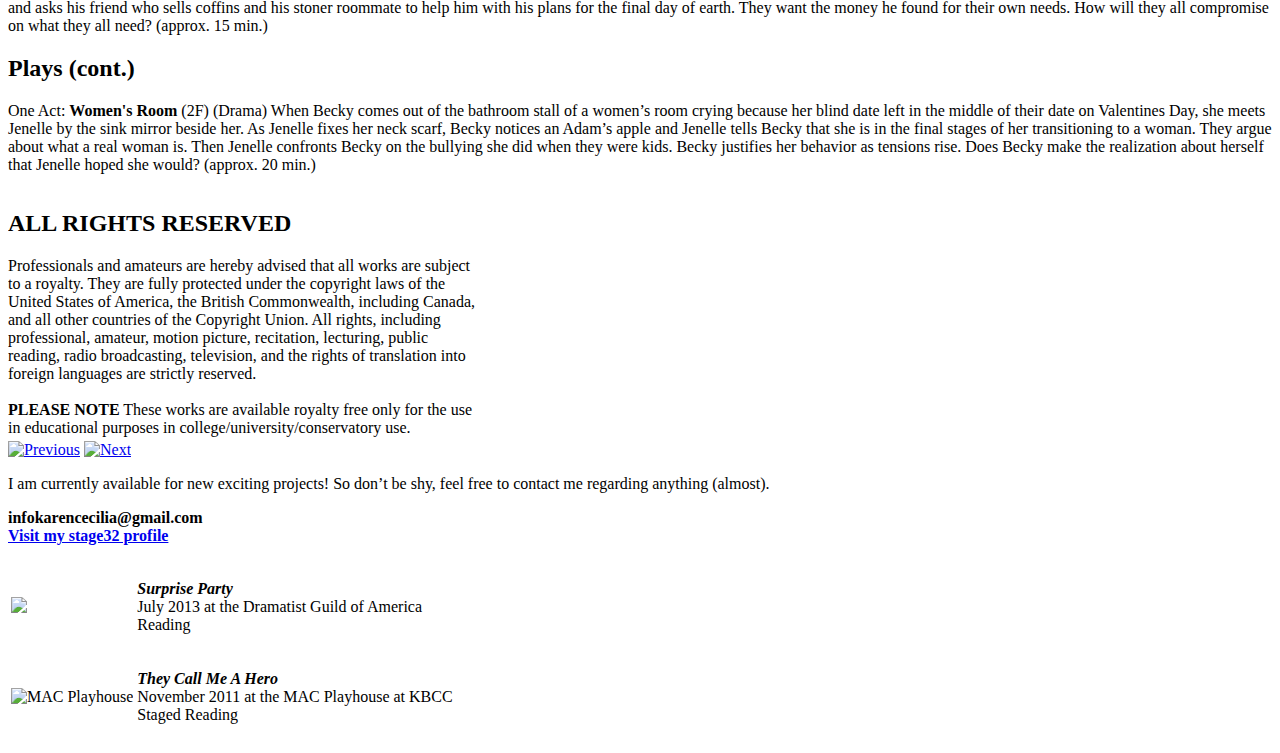
==== commit 3f3566cc: "removed actor" ====
--- a/public/index.html
+++ b/public/index.html
@@ -64,7 +64,7 @@
           <!-- Name and description for home page -->
           <hgroup>
             <h1>Karen Cecilia</h1>
-            <h2>Playwright &amp; Actor</h2>
+            <h2>Playwright</h2>
           </hgroup>
           <!-- End name and description for home page -->
 
